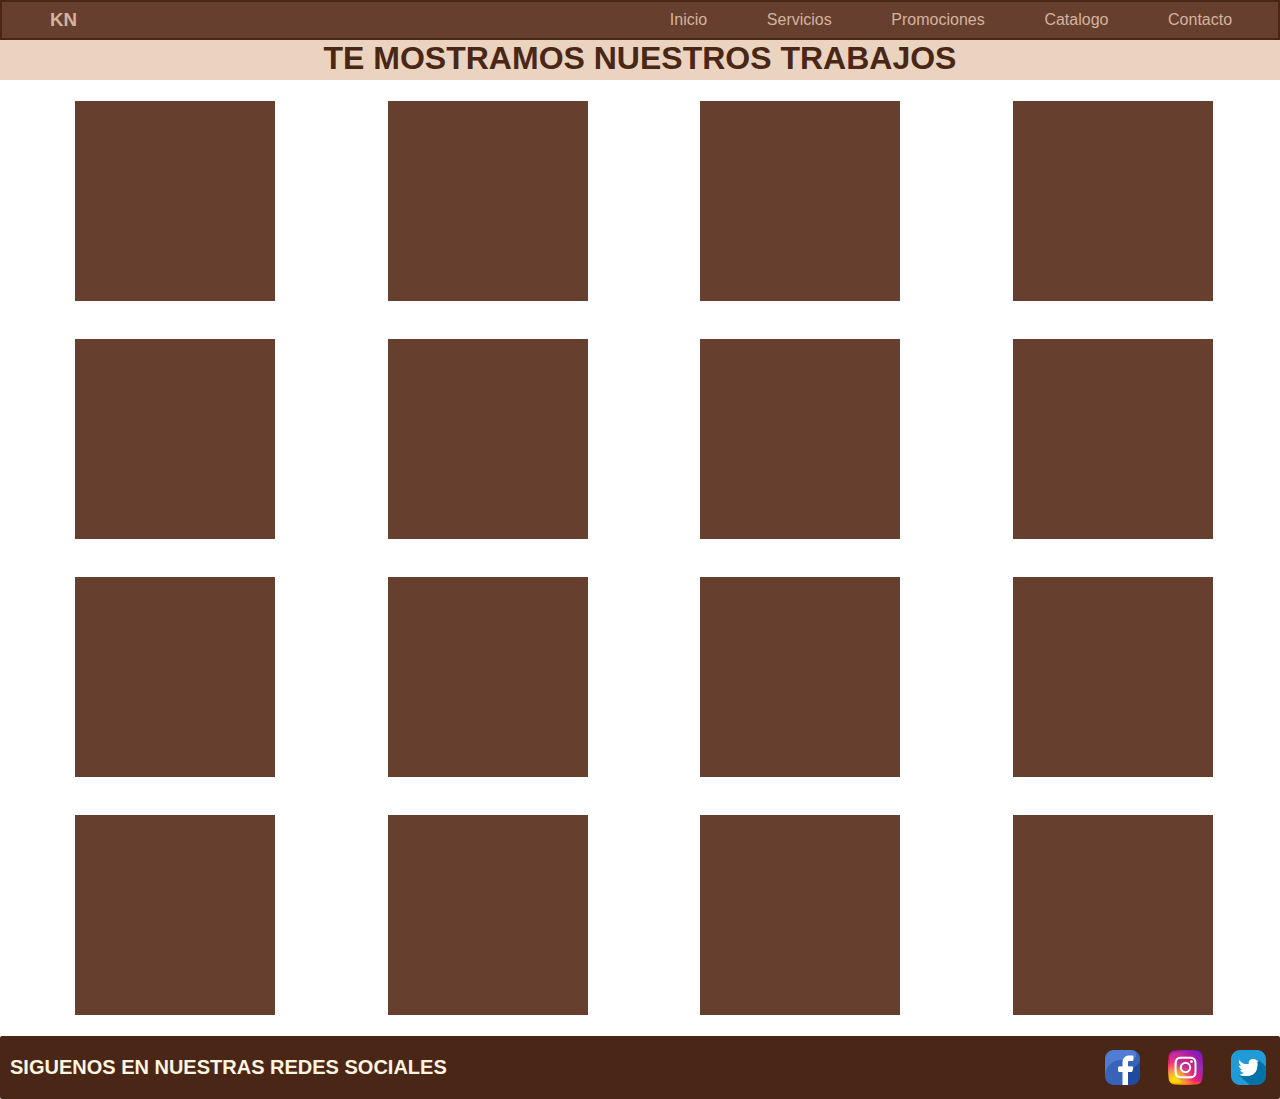
==== html/catalogo.html @ 37f50656 "subida del proyecto" ====
<!DOCTYPE html>
<html lang="en">
<head>
    <meta charset="UTF-8">
    <meta http-equiv="X-UA-Compatible" content="IE=edge">
    <meta name="viewport" content="width=device-width, initial-scale=1.0">
    <title>KELAYA NAILS</title>
    <link rel="stylesheet" href="/css/style.css">
</head>
<body>
    
    <nav class="nav__container">
        <h3 class="nav__title">KN</h3>
        <ul class="nav__ul-container">
            <li class="ul__li">
                <a class="enlace-nav" href="/index.html">Inicio</a>
            </li>
            <li class="ul__li">
                <a class="enlace-nav" href="servicios.html">Servicios</a>
            </li>
            <li class="ul__li">
                <a class="enlace-nav" href="promociones.html">Promociones</a>
            </li>
            <li class="ul__li">
                <a class="enlace-nav" href="catalogo.html">Catalogo</a>
            </li>
            <li class="ul__li">
                <a class="enlace-nav" href="contacto.html">Contacto</a>
            </li>
        </ul>
    </nav>
    <header class="header__catalogo">
            <h1 class="title_catalogo">Te mostramos nuestros trabajos</h1>
    </header>

    <main>
        <div class="container-box">
            <div class="box-catalogo"></div>
            <div class="box-catalogo"></div>
            <div class="box-catalogo"></div>
            <div class="box-catalogo"></div>
        </div>
        <div class="container-box">
            <div class="box-catalogo"></div>
            <div class="box-catalogo"></div>
            <div class="box-catalogo"></div>
            <div class="box-catalogo"></div>
        </div>
        <div class="container-box">
            <div class="box-catalogo"></div>
            <div class="box-catalogo"></div>
            <div class="box-catalogo"></div>
            <div class="box-catalogo"></div>
        </div>
        <div class="container-box">
            <div class="box-catalogo"></div>
            <div class="box-catalogo"></div>
            <div class="box-catalogo"></div>
            <div class="box-catalogo"></div>
        </div>
        

    </main>

    <footer class="footer__container">
        
        <h4 class="footer-title">Siguenos en nuestras redes sociales</h4>
       
        <div class="footer-redes">
            <img class="img-footer" src="/img/footer/facebook.png" alt="Logo facebook">
            <img class="img-footer" src="/img/footer/instagram.png" alt="Logo instagram">
            <img class="img-footer" src="/img/footer/logotipo-de-twitter.png" alt="Logo Twitter">
        </div>
        
    </footer>
</body>
</html>
---- css/style.css ----
:root{
    --oscuro: #4a2617;
    --primario: #673f2f;
    --secundario: #a37663;
    --tercero: #d4b39f;
    --cuarto: #ead4bf;
    --claro: #fff5e0;
}
@import url('https://fonts.googleapis.com/css2?family=Libre+Baskerville:ital,wght@0,700;1,400&family=Montserrat:wght@200&display=swap');
* {  font-family: 'Libre Baskerville', serif;
    font-family: 'Montserrat', sans-serif;
}
*{
    margin: 0;
    padding: 0;
    box-sizing: border-box;
}
/* inicio de header */
.header__container{
    width: 100%;
    height: 6rem;
    background-image: url(../img/hero.png);
    background-repeat: no-repeat;
    background-position: center;
    background-size: cover;
    opacity: 0.75;
    position: relative;
    display: flex;
    align-items: center;
    justify-content: center;
    
}
.header__title{
    margin-top: 2rem;
    background-color: var(--tercero);
    height: auto;
    position: absolute;
    opacity: 0.6;
    color: var(--oscuro);
}
/* fin header */








/* inicio de nav */

.nav__container{
    width: 100%;
    height: 2.5rem;
    padding: 1rem;
    border: 2px solid var(--oscuro);
    display: flex;
    justify-content: space-between;
    background-color: var(--primario);
}
.nav__ul-container{
    width: 50%;
    text-decoration: none;
    display: flex;
    justify-content: space-around;
    align-items: center;
    list-style: none;
}
.enlace-nav{
    color: var(--tercero);
    text-decoration: none;
}
.nav__title{
    width: 1.5rem;
    height: auto;
    margin-left:2rem;
    display: flex;
    align-items: center;
    color: var(--tercero);
   
}

/* fin de nav */







/* inicio main */
.main__container{
    width: 100%;
    display: flex;
    background-color: var(--claro);
    justify-content: center;
}
.main__opinion{
    width: 50%;
    height: auto;
}
.opinion-user{
    margin: 2px auto;
    padding: 4px 8px;
    display: flex;
    justify-content: space-around;
    align-items: center;

    border: 2px solid var(--secundario);
    border-radius: 8px;
}
main section h3{
    font-size: 25px;
    text-align: center;
    background-color: var(--secundario);

}
.img-user {
    width: 50px;
    height: 50px;
    padding: 10px;
    margin: 2px;
}
.opinion-text{
    font-size: 21px;
}
.main__promocion{
    width: 50%;
    height: auto;
    display: flex;
    flex-direction: column;
    justify-content: center;
}
.promocion__container{
    width: 100%;
    height: auto;
    display: flex;
}
.promocion-oferta{
    padding: 5px;
    margin: 2px;
    display: flex;
    flex-direction: column;
    align-items: center;
    border: 2px solid var(--oscuro);
}
.img-promo{
    width: 100%;
    height: 200px;
    border-radius: 25%;
}
.link__promocion{
    padding: 8px;
    margin-top: 8px;
    display: flex;
    justify-content: center;
}
.promocion-title{
    font-size: 32px;
    color: var(--primario);

}
.promocion-text{
    font-size: 20px;
}
/* fin main */





/* inicia footer */
.footer__container{
    width: 100%;
    height: auto;
    background-color: var(--oscuro);
    display: flex;
    justify-content: space-between;
    align-items: center;
    border-radius: 2px;
}
.footer-title{
    width: 50%;
    height: auto;
    padding: 10px;
    margin: 2px auto;
    font-size: 20px;
    text-transform: uppercase;
    color: var(--claro);

}
.footer-redes{
    width: 50%;
    height: auto;
    display: flex;
    justify-content: flex-end;
}
.img-footer{
    width: 55px;
    height: 55px;
    padding: 10px;
    margin: 4px;
}
/* fin footer */




/* inicia title servicios */
.title__container-serv{
    background-color: var(--secundario);
    border-radius: 2px;
}
.title__servicios{
    padding: 5px auto;
    text-align: center;
}
/* fin title servicios */





/* inicia main servicios */
.main__servicios{
    width: 100%;
    height: auto;
    padding: 5px;
    margin: 2px;
    display: flex;
}
.servicios__container{
    width: 50%;
    height: auto;
    padding: 8px;
    margin: 2px;
    border: 3px solid var(--secundario);
    border-radius: 7px;
}
.serv-box{
    border: 2px dotted var(--tercero);
}
.title-precio{
    padding: 4px;
    margin-top: 2px;
    display: flex;
    justify-content: space-around;
    color: var(--oscuro);
}
.box-cont{
    display: flex;
    justify-content: space-between;
    align-items: center;
}
.img-serv{
    width: 50%;
    height: auto;
    padding: 4px;
    margin: 2px;
}
.text-serv{
    width: 50%;
    height: auto;
    padding: 4px;
    margin: 2px;
    font-size: 26px;
    color: var(--oscuro);
    
}

/* fin main servicios */




/* inicia section servicios */
.certificado__container{
    width: 100%;
    height: auto;
    padding: 8px;
    margin: 4px;
    display: flex;
}
.certificado-box{
    width: 25%;
    height: auto;
    padding: 4px;
    margin: 2px;
    display: flex;
    flex-direction: column;
    align-items: center;
    border: 2px dashed var(--secundario);
}
.cert-title{
    font-size: 18px;
    text-transform: uppercase;
}
.cert-img{
    width: 100%;
    height: auto;
}
/* fin section servicios */





/* inicio header promociones */
.container__title-promo{
    width: 100%;
    height: 40px;
    background-color: var(--cuarto);
}
.title-promo{
    text-align: center;
    text-transform: uppercase;
    color: var(--oscuro);
}
/* fin header promociones */




/* inicio main promociones */
.main__container-promo{
    width: 100%;
    height: auto;
    margin: 4px;
    padding: 10px;
    display: flex;
}
.promo-box{
    width: 100%;
    height: 25%;
    padding: 4px;
    display: flex;
    align-items: center;
}
/* fin main promociones */






/* inicio header catalogo */
.header__catalogo{
    width: 100%;
    height: 40px;
    background-color: var(--cuarto);
}
.title_catalogo{
    text-align: center;
    text-transform: uppercase;
    color: var(--oscuro);
}
/* fin header catalogo */





/* inicia main catalgo */
.container-box{
    width: 100%;
    height: auto;
    padding: 15px;
    margin: 4px;
    display: flex;
    justify-content: space-around;
}
.box-catalogo{
    width: 200px;
    height: 200px;
    padding: 10px;
    margin: 2px;
    background-color: var(--primario);
}
/* fin main catalogo */





/* inicia header contacto */
.header__contacto{
    width: 100%;
    height: 40px;
    background-color: var(--cuarto);
}
.contacto-title{
    text-align: center;
    text-transform: uppercase;
    color: var(--oscuro);
}
/* fin header contacto */







/* inicia formulario */
.container__formulario{
    width: 100%;
    height: auto;
    padding: 16px;
    margin: 8px;
    display: flex;
    justify-content: center;
    align-items: center;
}
.formulario fieldset{
    border: none;
}
.formulario{
    padding: 20px;
    width: 500px;
    height: auto;
    background-color: var(--oscuro);
}
.formulario legend{
    text-align: center;
    font-size: 18px;
    text-transform: uppercase;
    font-weight: 700;
    margin-bottom: 20px;
    color: var(--claro);
}
.container-form{

}
.form-box{
    margin-bottom: 10px;
}
.form-box label{
    color: var(--claro);
    font-weight: bold;
    margin-bottom: 5px;
    display: block;
    text-transform: uppercase;
}
.input-form{
    width: 100%;
    border: none;
    padding: 12px;
    border-radius: 2px;
    text-transform: uppercase;

}
.form-box textarea{
    height: 200px;
}
.container-boton{
    width: 100%;
}
.boton{
    background-color: var(--claro);
    color: var(--oscuro);
    padding: 10px 30px;
    font-size: 20px;
    text-decoration: none;
    text-transform: uppercase;
    font-weight: bold;
    border-radius: 2px;
    width: 100%;
    text-align: center;
}
.boton:hover{
    cursor: pointer;
}

/* fin formulario */
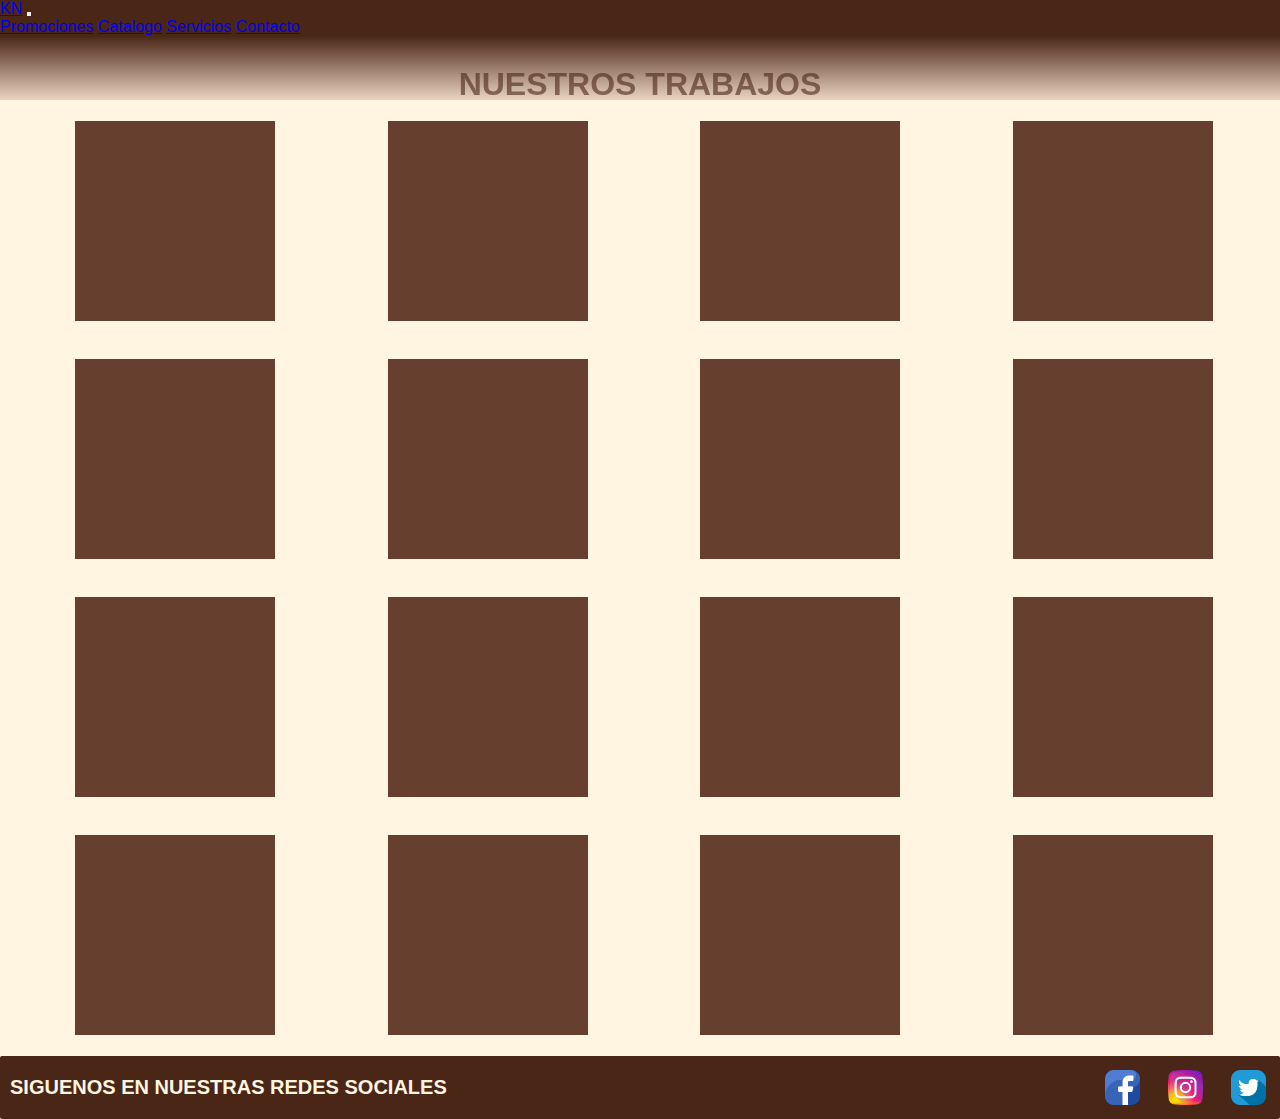
==== commit 02c3f549: "Agregando grid y bootstrap" ====
--- a/html/catalogo.html
+++ b/html/catalogo.html
@@ -5,32 +5,38 @@
     <meta http-equiv="X-UA-Compatible" content="IE=edge">
     <meta name="viewport" content="width=device-width, initial-scale=1.0">
     <title>KELAYA NAILS</title>
-    <link rel="stylesheet" href="/css/style.css">
+
+    <!-- bootstrap CSS -->
+    <link href="https://cdn.jsdelivr.net/npm/bootstrap@5.0.2/dist/css/bootstrap.min.css" rel="stylesheet" integrity="sha384-EVSTQN3/azprG1Anm3QDgpJLIm9Nao0Yz1ztcQTwFspd3yD65VohhpuuCOmLASjC" crossorigin="anonymous">
+
+    <!-- css propio -->
+    <link rel="stylesheet" href="../css/style.css">
 </head>
 <body>
-    
-    <nav class="nav__container">
-        <h3 class="nav__title">KN</h3>
-        <ul class="nav__ul-container">
-            <li class="ul__li">
-                <a class="enlace-nav" href="/index.html">Inicio</a>
-            </li>
-            <li class="ul__li">
-                <a class="enlace-nav" href="servicios.html">Servicios</a>
-            </li>
-            <li class="ul__li">
-                <a class="enlace-nav" href="promociones.html">Promociones</a>
-            </li>
-            <li class="ul__li">
-                <a class="enlace-nav" href="catalogo.html">Catalogo</a>
-            </li>
-            <li class="ul__li">
-                <a class="enlace-nav" href="contacto.html">Contacto</a>
-            </li>
-        </ul>
-    </nav>
-    <header class="header__catalogo">
-            <h1 class="title_catalogo">Te mostramos nuestros trabajos</h1>
+
+   <!-- inicia nav -->
+   <nav class="navbar navbar-expand-lg navbar-dark nav__container">
+    <div class="container-fluid">
+      <a class="navbar-brand" href="../index.html">KN</a>
+      <button class="navbar-toggler" type="button" data-bs-toggle="collapse" data-bs-target="#navbarNavAltMarkup" aria-controls="navbarNavAltMarkup" aria-expanded="false" aria-label="Toggle navigation">
+        <span class="navbar-toggler-icon"></span>
+      </button>
+      <div class="collapse navbar-collapse" id="navbarNavAltMarkup">
+        <div class="navbar-nav ms-auto">
+          <a class="nav-link" href="promociones.html">Promociones</a>
+          <a class="nav-link" href="catalogo.html">Catalogo</a>
+          <a class="nav-link" href="servicios.html">Servicios</a>
+          <a class="nav-link" href="contacto.html">Contacto</a>
+        </div>
+      </div>
+    </div>
+</nav>
+
+<!-- ends nav -->
+    <header class="header__container">
+        
+        <h1 class="header__title">NUESTROS TRABAJOS</h1>
+
     </header>
 
     <main>
@@ -67,11 +73,12 @@
         <h4 class="footer-title">Siguenos en nuestras redes sociales</h4>
        
         <div class="footer-redes">
-            <img class="img-footer" src="/img/footer/facebook.png" alt="Logo facebook">
-            <img class="img-footer" src="/img/footer/instagram.png" alt="Logo instagram">
-            <img class="img-footer" src="/img/footer/logotipo-de-twitter.png" alt="Logo Twitter">
+            <img class="img-footer" src="../img/footer/facebook.png" alt="Logo facebook">
+            <img class="img-footer" src="../img/footer/instagram.png" alt="Logo instagram">
+            <img class="img-footer" src="../img/footer/logotipo-de-twitter.png" alt="Logo Twitter">
         </div>
         
     </footer>
+    <script src="https://cdn.jsdelivr.net/npm/bootstrap@5.0.2/dist/js/bootstrap.bundle.min.js" integrity="sha384-MrcW6ZMFYlzcLA8Nl+NtUVF0sA7MsXsP1UyJoMp4YLEuNSfAP+JcXn/tWtIaxVXM" crossorigin="anonymous"></script>
 </body>
 </html>--- a/css/style.css
+++ b/css/style.css
@@ -15,16 +15,19 @@
     padding: 0;
     box-sizing: border-box;
 }
+body{
+    background-color: var(--claro);
+}
+
+
+
+
+
 /* inicio de header */
 .header__container{
     width: 100%;
-    height: 6rem;
-    background-image: url(../img/hero.png);
-    background-repeat: no-repeat;
-    background-position: center;
-    background-size: cover;
-    opacity: 0.75;
-    position: relative;
+    height: 4rem;
+    background: linear-gradient(to bottom,#4a2617,#ead4bf);
     display: flex;
     align-items: center;
     justify-content: center;
@@ -32,9 +35,7 @@
 }
 .header__title{
     margin-top: 2rem;
-    background-color: var(--tercero);
-    height: auto;
-    position: absolute;
+    height: auto;
     opacity: 0.6;
     color: var(--oscuro);
 }
@@ -48,37 +49,12 @@
 
 
 /* inicio de nav */
-
 .nav__container{
-    width: 100%;
-    height: 2.5rem;
-    padding: 1rem;
-    border: 2px solid var(--oscuro);
-    display: flex;
-    justify-content: space-between;
-    background-color: var(--primario);
-}
-.nav__ul-container{
-    width: 50%;
-    text-decoration: none;
-    display: flex;
-    justify-content: space-around;
-    align-items: center;
-    list-style: none;
-}
-.enlace-nav{
-    color: var(--tercero);
-    text-decoration: none;
-}
-.nav__title{
-    width: 1.5rem;
-    height: auto;
-    margin-left:2rem;
-    display: flex;
-    align-items: center;
-    color: var(--tercero);
-   
-}
+    background-color: var(--oscuro);
+    position: sticky;
+    top: 0;
+}
+
 
 /* fin de nav */
 
@@ -396,12 +372,19 @@
 /* fin header contacto */
 
 
-
-
-
+/* inicia main */
+
+.main__contacto{
+    width: 90%;
+    height: auto;
+    display: grid;
+    grid-template-columns: auto auto;
+}
 
 
 /* inicia formulario */
+
+
 .container__formulario{
     width: 100%;
     height: auto;
@@ -427,9 +410,6 @@
     font-weight: 700;
     margin-bottom: 20px;
     color: var(--claro);
-}
-.container-form{
-
 }
 .form-box{
     margin-bottom: 10px;
@@ -450,7 +430,7 @@
 
 }
 .form-box textarea{
-    height: 200px;
+    height: 100px;
 }
 .container-boton{
     width: 100%;
@@ -472,3 +452,19 @@
 }
 
 /* fin formulario */
+
+/* inicia map */
+.container__map{
+    width: 100%;
+    height: auto;
+    padding: 16px;
+    margin: 12px;
+    background-color: var(--oscuro);
+    display: flex;
+    flex-direction: column;
+    align-items: center;
+    justify-content: center;
+}
+.container__map h3{
+    color: var(--claro);
+}
